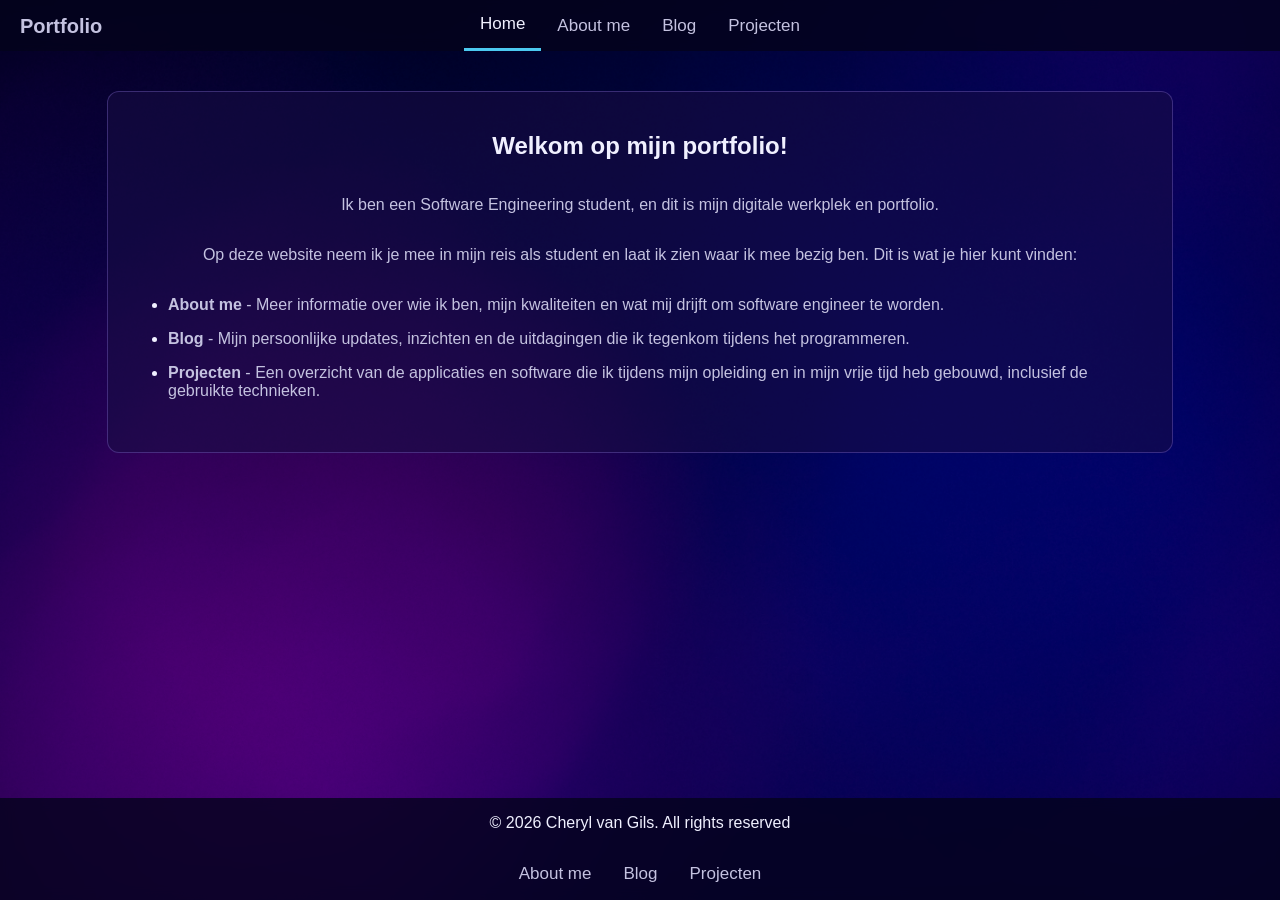
==== docs/index.html @ bfa7aa16 "Map naam voor github pages" ====
<!doctype html>
<html lang="nl">

<head>
  <meta charset="utf-8">
  <meta name="viewport" content="width=device-width, initial-scale=1">
  <title>Home</title>
  <link rel="stylesheet" href="/css/main.css">
  <link rel="stylesheet" href="https://cdnjs.cloudflare.com/ajax/libs/font-awesome/4.7.0/css/font-awesome.min.css">
  <meta name="description" content="">
</head>

<body>
  <nav class="topnav" id="myTopnav">
      
    <div class="logo"><b>Portfolio</b></div>
    <a class="active" href="index.html">Home</a>
    <a href="about_me.html">About me</a>
    <a href="blog.html">Blog</a>
    <a href="projecten.html">Projecten</a>
    <a href="javascript:void(0);" class="icon" onclick="responsiveToggle()">
      <i class="fa fa-bars"></i>
    </a>
  </nav>
  <main class="content">
    <section class="content-card">
      <h1>Welkom op mijn portfolio!
      </h1>
      <p class="subtitle">Ik ben een Software Engineering student, en dit is mijn digitale werkplek en portfolio.</p>

      <p>Op deze website neem ik je mee in mijn reis als student en laat ik zien waar ik mee bezig ben. Dit is wat je
        hier kunt vinden:</p>

      <ul>
        <li>
          <p>
            <strong>About me</strong>
            - Meer informatie over wie ik ben, mijn kwaliteiten en wat mij drijft om software engineer te worden.
          </p>

        </li>
        <li>
          <p>
            <strong>Blog</strong>
            - Mijn persoonlijke updates, inzichten en de uitdagingen die ik tegenkom tijdens het programmeren.
          </p>

        </li>

        <li>
          <p>
            <strong>Projecten</strong>
            - Een overzicht van de applicaties en software die ik tijdens mijn opleiding en in mijn vrije tijd heb
            gebouwd, inclusief de gebruikte technieken.
          </p>
        </li>
      </ul>
    </section>
  </main>
  <footer id="myFooter">
    <p>© 2026 Cheryl van Gils. All rights reserved</p>
    <ul id="footer-links">
      <li><a href="about_me.html">About me</a></li>
      <li><a href="blog.html">Blog</a></li>
      <li><a href="projecten.html">Projecten</a></li>
    </ul>
  </footer>
  <script src="/js/weather.js"></script>
  <script src="/js/script.js"></script>

</body>

</html>
---- css/main.css ----
:root {
  --color-bg: #03021c; /* matches the navy at the top-left of the image */
  --color-text: #f0f0ff;
  --color-text-secondary: #c4c2e0;
  --color-navbar: rgba(4, 3, 28, 0.8);
  --color-accent: #4cc9f0; /* bright cyan: pops against purple and blue */
  --color-accent-hover: #8fe3ff;
  --color-card-bg: rgba(
    24,
    14,
    68,
    0.55
  ); /* deep violet-tinted glass instead of white */
  --color-card-border: rgba(
    170,
    140,
    255,
    0.28
  ); /* soft violet edge that echoes the purple glow */
}

body {
  margin: 0;
  padding: 0;
  display: flex;
  flex-direction: column;
  font-family: Arial, sans-serif;
  color: var(--color-text);
  background: var(--color-bg) url("../img/81231.jpg") no-repeat center top;
  background-size: cover;
  min-height: 100vh;
}

.list-container {
  display: flex;
  flex-wrap: wrap;
  justify-content: center;
  align-items: center;
  gap: 20px;
  list-style: none;
}

.topnav {
  background-color: var(--color-navbar);
  backdrop-filter: blur(6px);
  overflow: hidden;
  display: flex;
  justify-content: center;
  align-items: center;
  position: relative;
}

#myFooter {
  position: relative;
  display: flex;
  background-color: var(--color-navbar);
  backdrop-filter: blur(6px);
  justify-content: center;
  align-items: center;
  flex-direction: column;
  bottom: 0;
  left: 0;
  margin-top: 40px;
}

#myFooter ul {
  text-decoration: none;
}

#footer-links {
  display: flex;
  flex-direction: row;
  padding: 0;
}

#footer-links li {
  list-style: none;
}

#myFooter a {
  display: block;
  color: var(--color-text-secondary);
  text-align: center;
  padding: 0px 16px;
  text-decoration: none;
  font-size: 17px;
}

.logo {
  position: absolute;
  left: 0;
  top: 50%;
  transform: translateY(-50%);
  margin: 0;
  color: var(--color-text-secondary);
  font-size: 20px;
  padding: 20px;
}

#menu-toggle {
  display: none;
}

.topnav a {
  display: block;
  color: var(--color-text-secondary);
  text-align: center;
  padding: 14px 16px;
  text-decoration: none;
  font-size: 17px;
}

.topnav a:hover {
  color: var(--color-accent-hover);
  background-color: rgba(255, 255, 255, 0.05);
}

.topnav a.active {
  color: var(--color-text);
  border-bottom: 3px solid var(--color-accent);
}

.topnav .icon {
  display: none;
}

.content {
  flex: 1 0 auto;
}

.content h2 {
  color: var(--color-text);
}

.content p {
  color: var(--color-text-secondary);
}

.content-card {
  display: flex;
  flex-direction: column;
  align-items: center;
  max-width: 80%;
  background-color: var(--color-card-bg);
  border: 1px solid var(--color-card-border);
  border-radius: 12px;
  margin: 40px auto;
  padding: 20px;
}

.content-card h1 {
  color: var(--color-text);
}

.content-card h3 {
  color: var(--color-text);
}

.content-card p {
  color: var(--color-text-secondary);
}

.content-card ul {
  margin-top: 0;
}

@media screen and (max-width: 775px) {
  .content-card {
    max-width: 80%;
  }
}

@media screen and (max-width: 625px) {
  .topnav a {
    display: none;
  }
  .topnav a.icon {
    display: block;
    margin-left: auto;
  }
  .logo {
    left: 50%;
    transform: translate(-50%, -50%);
  }
}

@media screen and (max-width: 625px) {
  .topnav.responsive a.icon {
    display: block;
    position: absolute;
    right: 0;
    top: 0;
  }
  .topnav.responsive {
    flex-direction: column;
  }
  .topnav.responsive .logo {
    position: static;
    transform: none;
    margin: 0;
    padding: 14px 0;
  }
  .topnav.responsive a {
    display: block;
    text-align: center;
  }
}
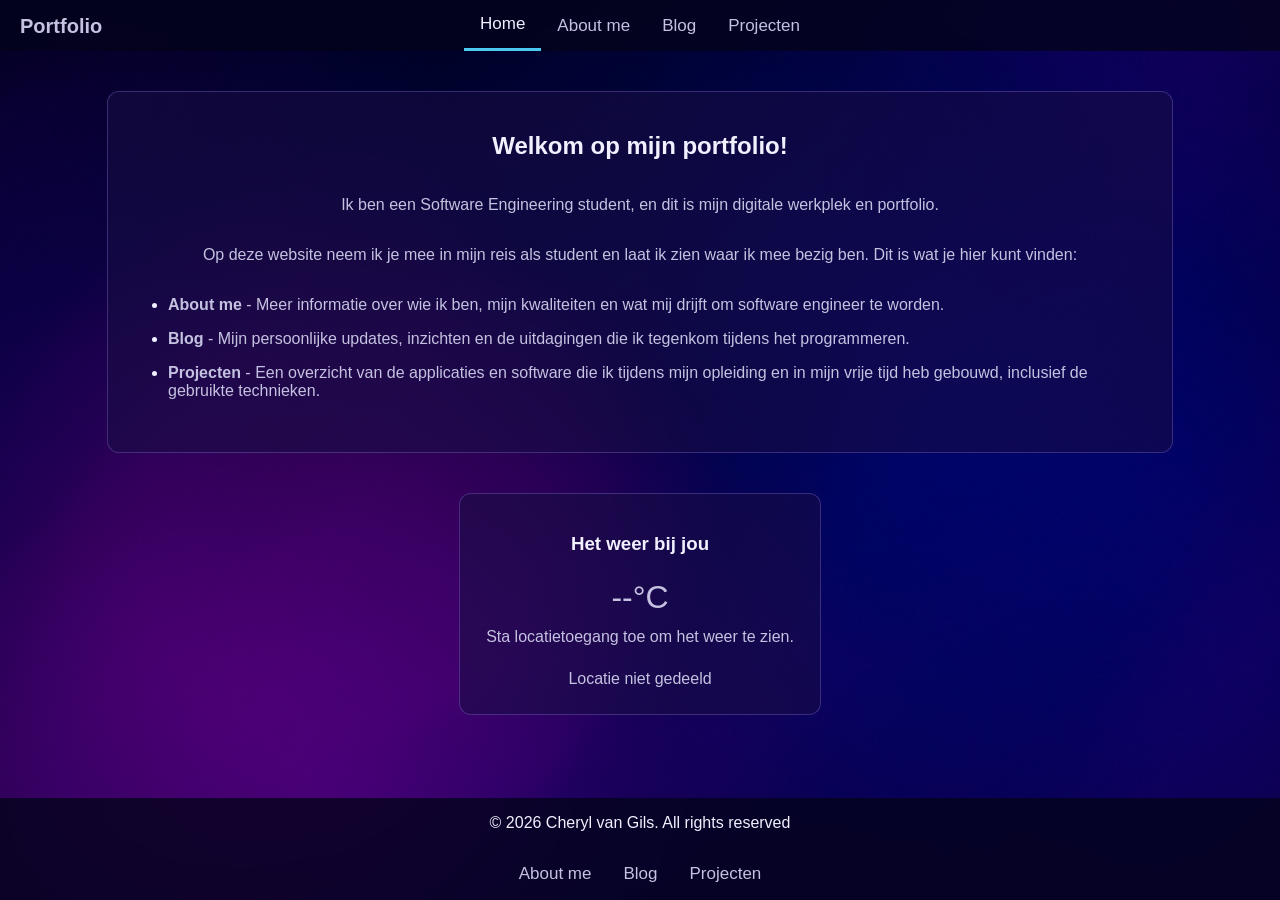
==== commit 2f8b4c18: "projecten lijst filter/inladen github projects" ====
--- a/docs/index.html
+++ b/docs/index.html
@@ -5,14 +5,14 @@
   <meta charset="utf-8">
   <meta name="viewport" content="width=device-width, initial-scale=1">
   <title>Home</title>
-  <link rel="stylesheet" href="/css/main.css">
+  <link rel="stylesheet" href="css/main.css">
   <link rel="stylesheet" href="https://cdnjs.cloudflare.com/ajax/libs/font-awesome/4.7.0/css/font-awesome.min.css">
   <meta name="description" content="">
 </head>
 
 <body>
   <nav class="topnav" id="myTopnav">
-      
+
     <div class="logo"><b>Portfolio</b></div>
     <a class="active" href="index.html">Home</a>
     <a href="about_me.html">About me</a>
@@ -23,6 +23,7 @@
     </a>
   </nav>
   <main class="content">
+
     <section class="content-card">
       <h1>Welkom op mijn portfolio!
       </h1>
@@ -56,6 +57,13 @@
         </li>
       </ul>
     </section>
+    <section class="content-card weather-widget">
+      <h3>Het weer bij jou</h3>
+      <p id="weer-temperatuur" class="weer-temp">--°C</p>
+      <p id="weer-omschrijving">Weer ophalen...</p>
+      <p id="weer-wind"></p>
+      <p id="weer-locatie">Locatie ophalen...</p>
+    </section>
   </main>
   <footer id="myFooter">
     <p>© 2026 Cheryl van Gils. All rights reserved</p>
@@ -65,8 +73,8 @@
       <li><a href="projecten.html">Projecten</a></li>
     </ul>
   </footer>
-  <script src="/js/weather.js"></script>
-  <script src="/js/script.js"></script>
+  <script src="js/weather.js"></script>
+  <script src="js/script.js"></script>
 
 </body>
 
--- a/docs/css/main.css
+++ b/docs/css/main.css
@@ -0,0 +1,220 @@
+:root {
+  --color-bg: #03021c; 
+  --color-text: #f0f0ff;
+  --color-text-secondary: #c4c2e0;
+  --color-navbar: rgba(4, 3, 28, 0.8);
+  --color-accent: #4cc9f0; 
+  --color-accent-hover: #8fe3ff;
+  --color-card-bg: rgba(
+    24,
+    14,
+    68,
+    0.55
+  ); 
+  --color-card-border: rgba(
+    170,
+    140,
+    255,
+    0.28
+  ); 
+}
+
+body {
+  margin: 0;
+  padding: 0;
+  display: flex;
+  flex-direction: column;
+  font-family: Arial, sans-serif;
+  color: var(--color-text);
+  background: var(--color-bg) url("../img/81231.jpg") no-repeat center top;
+  background-size: cover;
+  min-height: 100vh;
+}
+
+
+.list-container {
+  display: flex;
+  flex-wrap: wrap;
+  justify-content: center;
+  align-items: center;
+  gap: 20px;
+  list-style: none;
+}
+
+.topnav {
+  background-color: var(--color-navbar);
+  backdrop-filter: blur(6px);
+  overflow: hidden;
+  display: flex;
+  justify-content: center;
+  align-items: center;
+  position: relative;
+}
+
+#myFooter {
+  position: relative;
+  display: flex;
+  background-color: var(--color-navbar);
+  backdrop-filter: blur(6px);
+  justify-content: center;
+  align-items: center;
+  flex-direction: column;
+  bottom: 0;
+  left: 0;
+  margin-top: 40px;
+}
+
+#myFooter ul {
+  text-decoration: none;
+}
+
+#footer-links {
+  display: flex;
+  flex-direction: row;
+  padding: 0;
+}
+
+#footer-links li {
+  list-style: none;
+}
+
+#myFooter a {
+  display: block;
+  color: var(--color-text-secondary);
+  text-align: center;
+  padding: 0px 16px;
+  text-decoration: none;
+  font-size: 17px;
+}
+
+.logo {
+  position: absolute;
+  left: 0;
+  top: 50%;
+  transform: translateY(-50%);
+  margin: 0;
+  color: var(--color-text-secondary);
+  font-size: 20px;
+  padding: 20px;
+}
+
+#menu-toggle {
+  display: none;
+}
+
+.topnav a {
+  display: block;
+  color: var(--color-text-secondary);
+  text-align: center;
+  padding: 14px 16px;
+  text-decoration: none;
+  font-size: 17px;
+}
+
+.topnav a:hover {
+  color: var(--color-accent-hover);
+  background-color: rgba(255, 255, 255, 0.05);
+}
+
+.topnav a.active {
+  color: var(--color-text);
+  border-bottom: 3px solid var(--color-accent);
+}
+
+.topnav .icon {
+  display: none;
+}
+
+.content {
+  flex: 1 0 auto;
+}
+
+.content h2 {
+  color: var(--color-text);
+}
+
+.content p {
+  color: var(--color-text-secondary);
+}
+
+.content-card {
+  display: flex;
+  flex-direction: column;
+  align-items: center;
+  max-width: 80%;
+  background-color: var(--color-card-bg);
+  border: 1px solid var(--color-card-border);
+  border-radius: 12px;
+  margin: 40px auto;
+  padding: 20px;
+}
+.weather-widget {
+  max-width: 320px;
+  text-align: center;
+}
+
+.weather-widget p {
+  margin: 6px 0;
+}
+
+.weather-widget .weer-temp {
+  font-size: 2rem;
+  }
+
+.content-card h1 {
+  color: var(--color-text);
+}
+
+.content-card h3 {
+  color: var(--color-text);
+}
+
+.content-card p {
+  color: var(--color-text-secondary);
+}
+
+.content-card ul {
+  margin-top: 0;
+}
+
+@media screen and (max-width: 775px) {
+  .content-card {
+    max-width: 80%;
+  }
+}
+
+@media screen and (max-width: 625px) {
+  .topnav a {
+    display: none;
+  }
+  .topnav a.icon {
+    display: block;
+    margin-left: auto;
+  }
+  .logo {
+    left: 50%;
+    transform: translate(-50%, -50%);
+  }
+}
+
+@media screen and (max-width: 625px) {
+  .topnav.responsive a.icon {
+    display: block;
+    position: absolute;
+    right: 0;
+    top: 0;
+  }
+  .topnav.responsive {
+    flex-direction: column;
+  }
+  .topnav.responsive .logo {
+    position: static;
+    transform: none;
+    margin: 0;
+    padding: 14px 0;
+  }
+  .topnav.responsive a {
+    display: block;
+    text-align: center;
+  }
+}
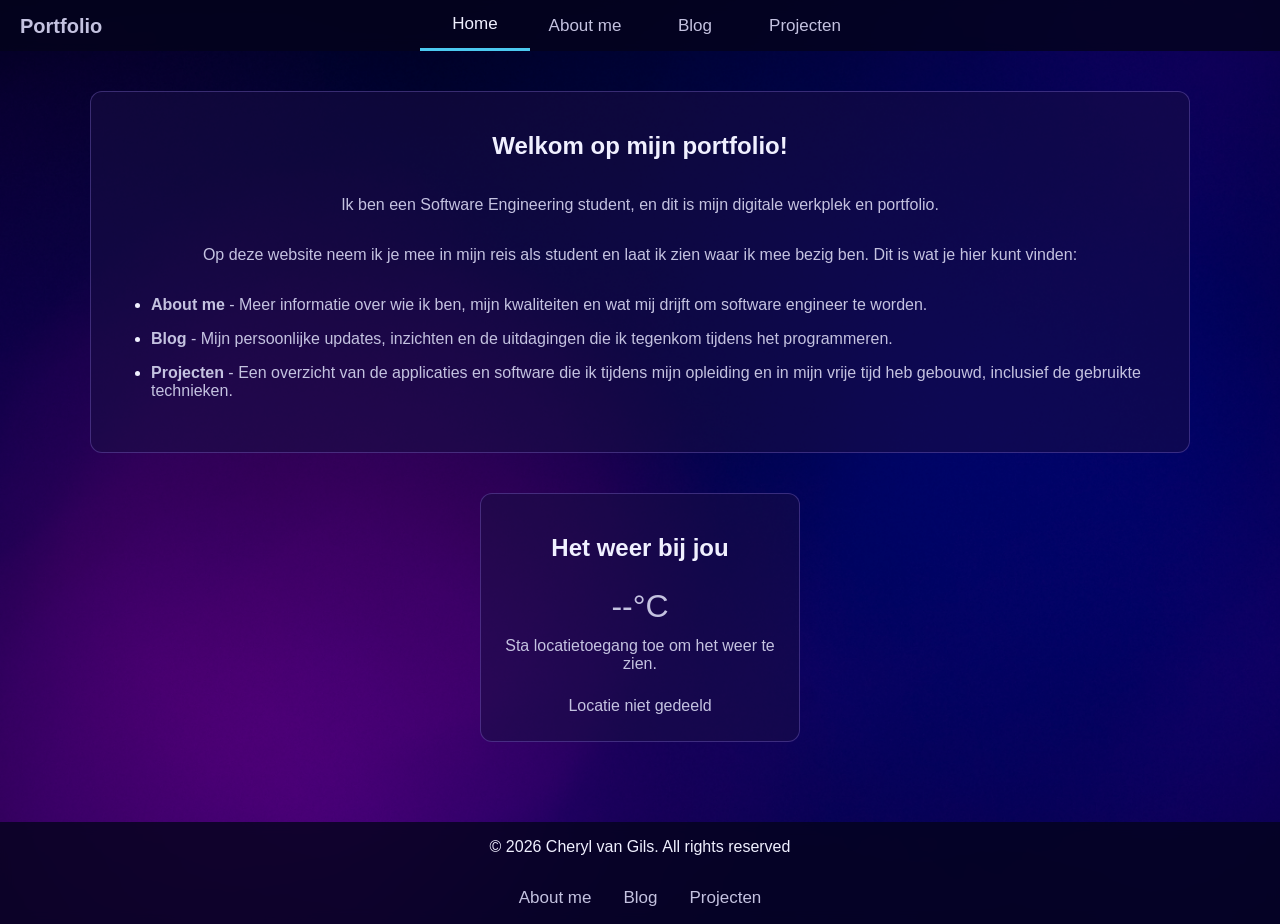
==== commit c1fddb08: "Final commit Opdracht 2" ====
--- a/docs/index.html
+++ b/docs/index.html
@@ -58,7 +58,7 @@
       </ul>
     </section>
     <section class="content-card weather-widget">
-      <h3>Het weer bij jou</h3>
+      <h2>Het weer bij jou</h2>
       <p id="weer-temperatuur" class="weer-temp">--°C</p>
       <p id="weer-omschrijving">Weer ophalen...</p>
       <p id="weer-wind"></p>
--- a/docs/css/main.css
+++ b/docs/css/main.css
@@ -1,22 +1,19 @@
 :root {
-  --color-bg: #03021c; 
+  --color-bg: #03021c;
   --color-text: #f0f0ff;
   --color-text-secondary: #c4c2e0;
   --color-navbar: rgba(4, 3, 28, 0.8);
-  --color-accent: #4cc9f0; 
+  --color-accent: #4cc9f0;
   --color-accent-hover: #8fe3ff;
-  --color-card-bg: rgba(
-    24,
-    14,
-    68,
-    0.55
-  ); 
-  --color-card-border: rgba(
-    170,
-    140,
-    255,
-    0.28
-  ); 
+  --color-card-bg: rgba(24, 14, 68, 0.55);
+  --color-card-border: rgba(170, 140, 255, 0.28);
+}
+
+*,
+*::before,
+*::after {
+  /*Selecteer alle HTML elementen en pseudo-elementen voor -en na de box, en zorgt dat de width de totale breete van een element zal zijn(niet: width + padding + border)*/
+  box-sizing: border-box;
 }
 
 body {
@@ -31,14 +28,24 @@
   min-height: 100vh;
 }
 
+.content {
+  flex: 1 0 auto;
+  width: min(90%, 1100px);
+  margin: 0 auto;
+}
+.content h2 {
+  color: var(--color-text);
+}
+
+.content p {
+  color: var(--color-text-secondary);
+}
 
 .list-container {
-  display: flex;
-  flex-wrap: wrap;
-  justify-content: center;
-  align-items: center;
+  display: grid;
+  grid-template-columns: repeat(2, 1fr);
   gap: 20px;
-  list-style: none;
+  justify-items: center;
 }
 
 .topnav {
@@ -49,42 +56,6 @@
   justify-content: center;
   align-items: center;
   position: relative;
-}
-
-#myFooter {
-  position: relative;
-  display: flex;
-  background-color: var(--color-navbar);
-  backdrop-filter: blur(6px);
-  justify-content: center;
-  align-items: center;
-  flex-direction: column;
-  bottom: 0;
-  left: 0;
-  margin-top: 40px;
-}
-
-#myFooter ul {
-  text-decoration: none;
-}
-
-#footer-links {
-  display: flex;
-  flex-direction: row;
-  padding: 0;
-}
-
-#footer-links li {
-  list-style: none;
-}
-
-#myFooter a {
-  display: block;
-  color: var(--color-text-secondary);
-  text-align: center;
-  padding: 0px 16px;
-  text-decoration: none;
-  font-size: 17px;
 }
 
 .logo {
@@ -98,15 +69,12 @@
   padding: 20px;
 }
 
-#menu-toggle {
-  display: none;
-}
-
 .topnav a {
   display: block;
   color: var(--color-text-secondary);
   text-align: center;
   padding: 14px 16px;
+  width: 110px;
   text-decoration: none;
   font-size: 17px;
 }
@@ -125,31 +93,19 @@
   display: none;
 }
 
-.content {
-  flex: 1 0 auto;
-}
-
-.content h2 {
-  color: var(--color-text);
-}
-
-.content p {
-  color: var(--color-text-secondary);
-}
-
 .content-card {
   display: flex;
   flex-direction: column;
   align-items: center;
-  max-width: 80%;
   background-color: var(--color-card-bg);
   border: 1px solid var(--color-card-border);
   border-radius: 12px;
-  margin: 40px auto;
+  margin: 40px 0;
   padding: 20px;
 }
 .weather-widget {
   max-width: 320px;
+  margin: 40px auto;
   text-align: center;
 }
 
@@ -159,7 +115,7 @@
 
 .weather-widget .weer-temp {
   font-size: 2rem;
-  }
+}
 
 .content-card h1 {
   color: var(--color-text);
@@ -177,9 +133,45 @@
   margin-top: 0;
 }
 
-@media screen and (max-width: 775px) {
-  .content-card {
-    max-width: 80%;
+#myFooter {
+  position: relative;
+  display: flex;
+  background-color: var(--color-navbar);
+  backdrop-filter: blur(6px);
+  justify-content: center;
+  align-items: center;
+  flex-direction: column;
+  margin-top: 40px;
+}
+
+#myFooter ul {
+  text-decoration: none;
+}
+
+#footer-links {
+  display: flex;
+  flex-direction: row;
+  padding: 0;
+}
+
+#footer-links li {
+  list-style: none;
+}
+
+#myFooter a {
+  display: block;
+  color: var(--color-text-secondary);
+  text-align: center;
+  padding: 0px 16px;
+  text-decoration: none;
+  font-size: 17px;
+}
+
+
+
+@media screen and (max-width: 900px) {
+  .list-container {
+    grid-template-columns: repeat(1, 1fr);
   }
 }
 
@@ -187,7 +179,7 @@
   .topnav a {
     display: none;
   }
-  .topnav a.icon {
+  .topnav .icon {
     display: block;
     margin-left: auto;
   }
@@ -195,10 +187,8 @@
     left: 50%;
     transform: translate(-50%, -50%);
   }
-}
-
-@media screen and (max-width: 625px) {
-  .topnav.responsive a.icon {
+
+  .topnav.responsive .icon {
     display: block;
     position: absolute;
     right: 0;
